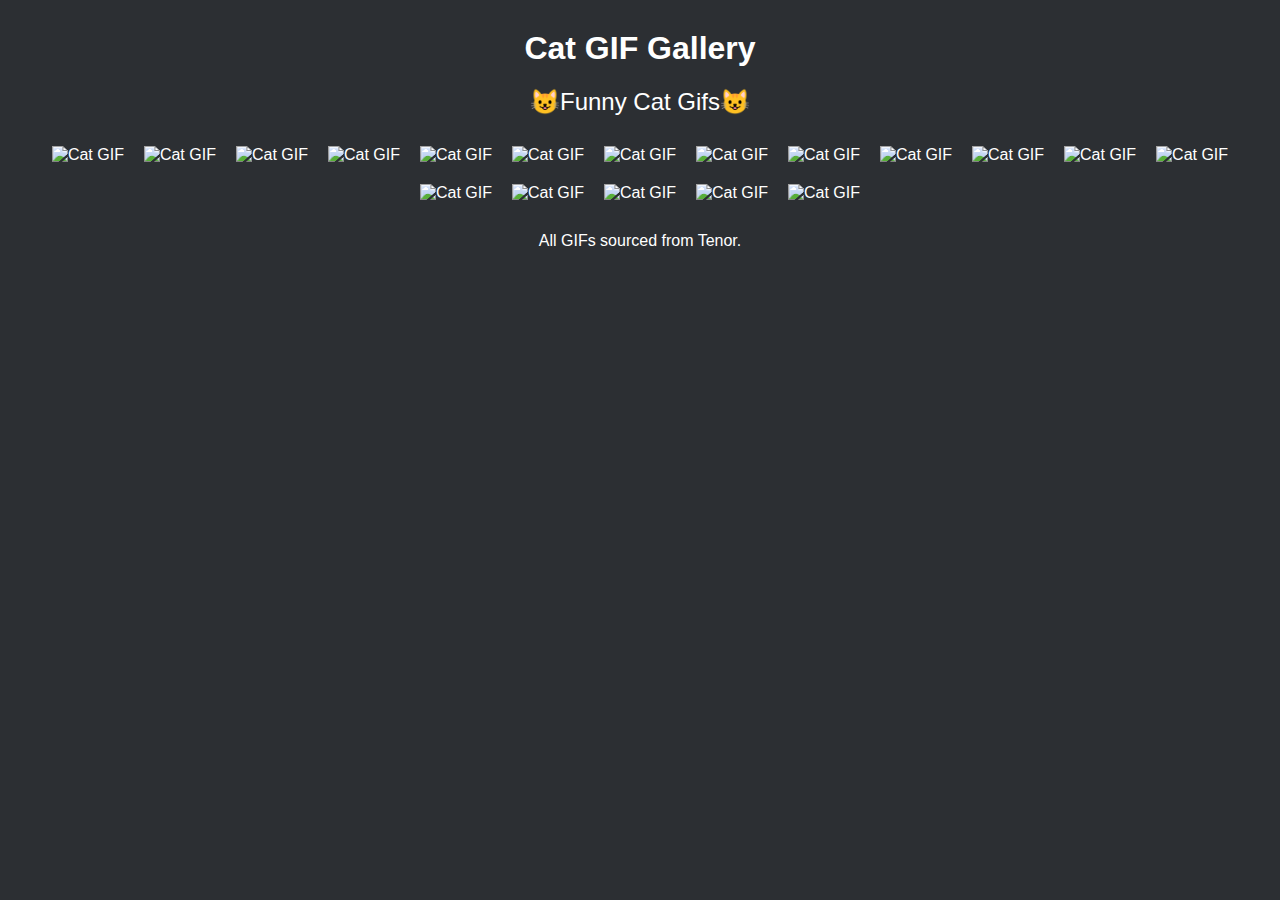
==== cats/index.html @ 5dc0105e "Rename cats.html to index.html" ====
<!DOCTYPE html>
<html>
<head>
  <title>Cat GIF Gallery</title>
  <style>
    body {
      background-color: #2C2F33;
      color: #FFFFFF;
      font-family: Arial, sans-serif;
      margin: 0;
      padding: 0;
    }

    .gallery {
      display: flex;
      flex-wrap: wrap;
      justify-content: center;
      margin-top: 20px;
    }

    .gallery img {
      margin: 10px;
      max-width: 300px;
      height: auto;
    }

    p {
      text-align: center;
      margin-top: 20px;
    }

    h1 {
      text-align: center;
      margin-top: 30px;
    }

    .header-text {
      text-align: center;
      font-size: 24px;
      margin-top: 20px;
    }
  </style>
</head>
<body>
  <h1>Cat GIF Gallery</h1>
  <div class="header-text">😺Funny Cat Gifs😺</div>
  <div class="gallery">
    <img src="https://media.tenor.com/fTTVgygGDh8AAAAC/kitty-cat-sandwich.gif" alt="Cat GIF">
    <img src="https://media.tenor.com/OeswMjtpFdQAAAAd/cat.gif" alt="Cat GIF">
    <img src="https://media.tenor.com/fWXyb86dSWMAAAAC/ok-cat.gif" alt="Cat GIF">
    <img src="https://media.tenor.com/OJ3YmQ57_vIAAAAd/jambo-jschlatt.gif" alt="Cat GIF">
    <img src="https://media.tenor.com/pONKfKjvep4AAAAC/cat-shocked.gif" alt="Cat GIF">
    <img src="https://media.tenor.com/uu9seSBtPaEAAAAC/sad-cat.gif" alt="Cat GIF">
    <img src="https://media.tenor.com/On0yDdrL2cYAAAAC/cat-cats-love.gif" alt="Cat GIF">
    <img src="https://media.tenor.com/d26kkRj_FvQAAAAd/angry-cat.gif" alt="Cat GIF">
    <img src="https://media.tenor.com/TNDnj8dc9uIAAAAd/kitty-you-up-yet.gif" alt="Cat GIF">
    <img src="https://media.tenor.com/sojd6VupC30AAAAC/cat.gif" alt="Cat GIF">
    <img src="https://media.tenor.com/Db7jp2DaS6MAAAAd/cat-smiling.gif" alt="Cat GIF">
    <img src="https://media.tenor.com/UQXJ79S4ObUAAAAC/cat-calico-cat.gif" alt="Cat GIF">
    <img src="https://media.tenor.com/dy34QJNLOGgAAAAC/meevin-meev.gif" alt="Cat GIF">
    <img src="https://media.tenor.com/wtODXBplQHQAAAAd/cat-cry-gif-crying-cat-gif.gif" alt="Cat GIF">
    <img src="https://media.tenor.com/eDyQ50PxkhoAAAAC/5lettermwordsry.gif" alt="Cat GIF">
    <img src="https://media.tenor.com/zy3himXLrugAAAAM/cat-cats.gif" alt="Cat GIF">
    <img src="https://media.tenor.com/NQfq1liFH-8AAAAd/byuntear-sad.gif" alt="Cat GIF">
    <img src="https://media.tenor.com/nWaxJG5H268AAAAM/sad-cat.gif" alt="Cat GIF">
  </div>
  
  <p>All GIFs sourced from Tenor.</p>
</body>
</html>
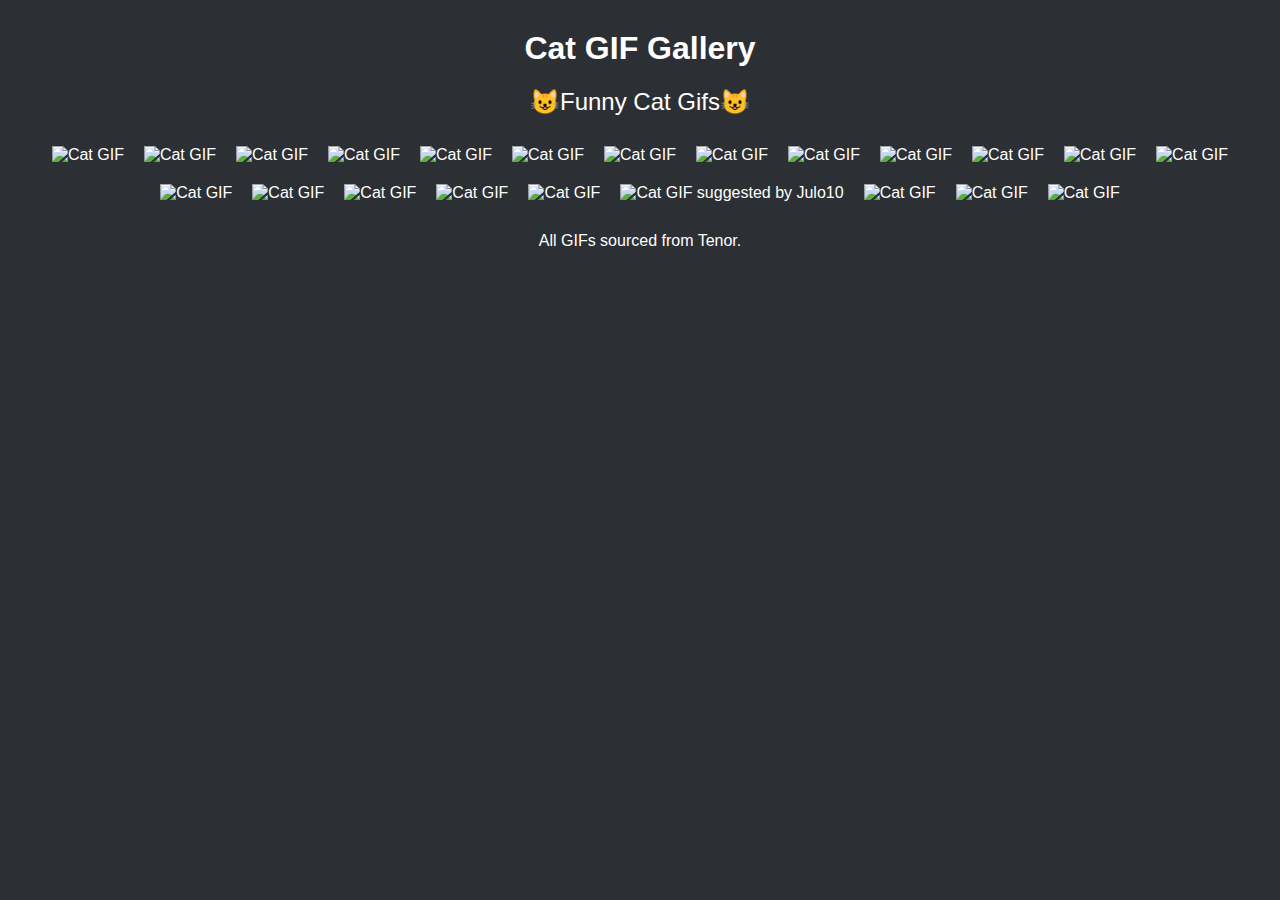
==== commit 25e373da: "Update index.html" ====
--- a/cats/index.html
+++ b/cats/index.html
@@ -63,6 +63,10 @@
     <img src="https://media.tenor.com/zy3himXLrugAAAAM/cat-cats.gif" alt="Cat GIF">
     <img src="https://media.tenor.com/NQfq1liFH-8AAAAd/byuntear-sad.gif" alt="Cat GIF">
     <img src="https://media.tenor.com/nWaxJG5H268AAAAM/sad-cat.gif" alt="Cat GIF">
+    <img src="https://media.tenor.com/lnbK373D2AkAAAAC/kot-koty.gif" alt="Cat GIF suggested by Julo10">
+    <img src="hhttps://media.tenor.com/Qwbu4mqROdQAAAAC/cat-cute.gif" alt="Cat GIF">
+    <img src="https://media.tenor.com/dteyPLcdJJkAAAAC/cats-love.gif" alt="Cat GIF">
+    <img src="https://media.tenor.com/Y2JNQLkzz8sAAAAd/cats-funny.gif" alt="Cat GIF">
   </div>
   
   <p>All GIFs sourced from Tenor.</p>
